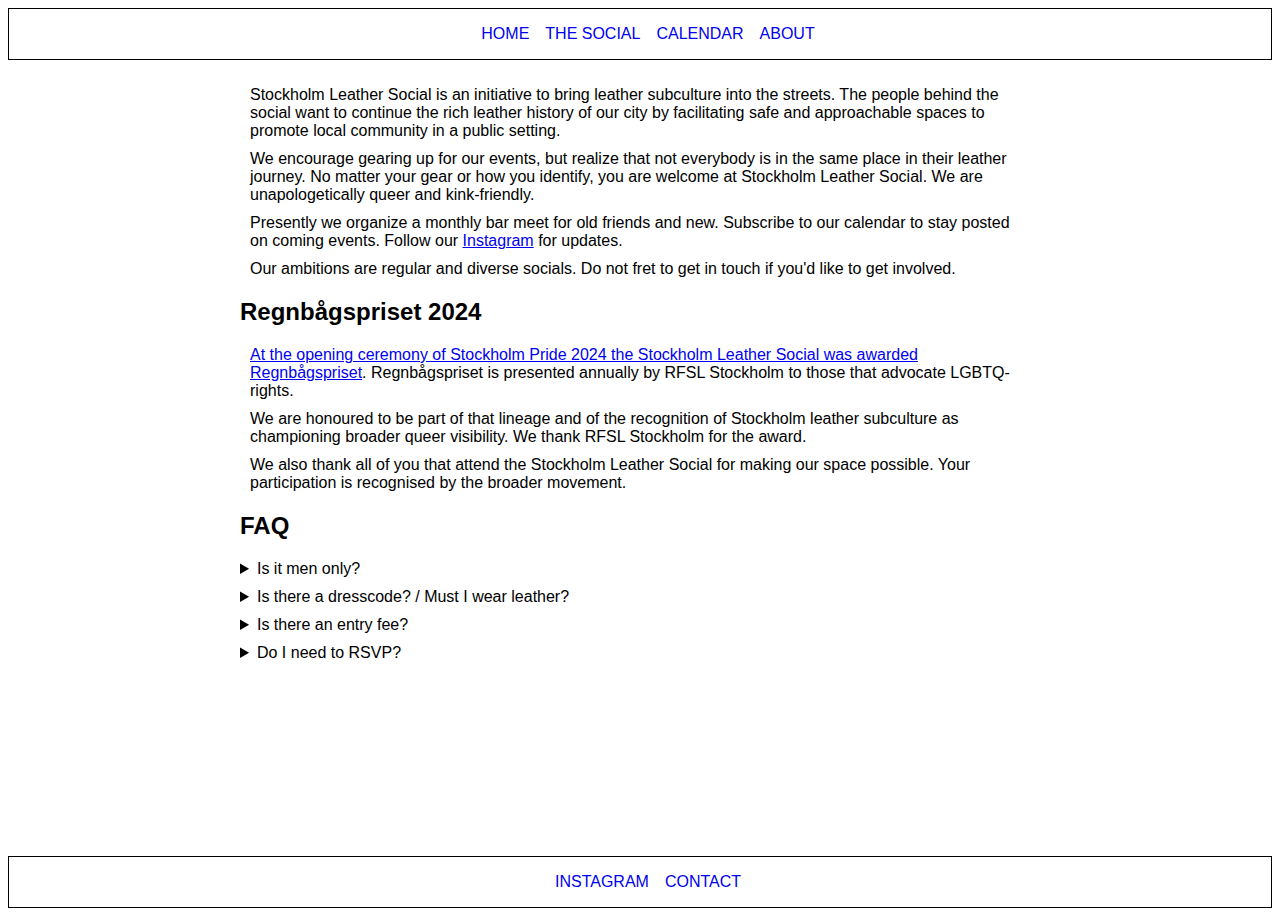
==== about.html @ dc2e8f12 "Document award" ====
<!DOCTYPE html>
<html lang="en">

  <head>
    <!-- Google tag (gtag.js) -->
    <script async src="https://www.googletagmanager.com/gtag/js?id=G-3WNNQEH10R"></script>
    <script>
      window.dataLayer = window.dataLayer || [];
      function gtag(){dataLayer.push(arguments);}
      gtag('js', new Date());

      gtag('config', 'G-3WNNQEH10R');
    </script>
    <meta name="viewport" content="width=device-width, initial-scale=1.0">
    <title>About</title>
    <link rel="stylesheet" href="style.css">
  </head>

  <body>
    <div class="container">
      <header>
        <a href="index.html" class="uppercase">Home</a>
	<a href="social.html" class="uppercase">The Social</a>
        <a href="calendar.html" class="uppercase">Calendar</a>
        <a href="about.html" class="uppercase">About</a>
      </header>
      <main>
        <p>Stockholm Leather Social is an initiative to bring leather subculture into the streets. The people behind the social want to continue the rich leather history of our city by facilitating safe and approachable spaces to promote local community in a public setting.</p>

        <p>We encourage gearing up for our events, but realize that not everybody is in the same place in their leather journey. No matter your gear or how you identify, you are welcome at Stockholm Leather Social. We are unapologetically queer and kink-friendly.</p>

        <p>Presently we organize a monthly bar meet for old friends and new. Subscribe to our calendar to stay posted on coming events. Follow our <a href="https://instagram.com/stockholm.leather.social">Instagram</a> for updates.</p>

        <p>Our ambitions are regular and diverse socials. Do not fret to get in touch if you'd like to get involved.</p>

        <h2>Regnbågspriset 2024</h2>

	<p><a href="https://rfslstockholm.se/vinnarna-av-regnbagspriset-gamla-hjaltars-pris-och-rosa-tisteln-2024-presenterade/">At the opening ceremony of Stockholm Pride 2024 the Stockholm Leather Social was awarded Regnbågspriset</a>. Regnbågspriset is presented annually by RFSL Stockholm to those that advocate LGBTQ-rights.</p>

	<p>We are honoured to be part of that lineage and of the recognition of Stockholm leather subculture as championing broader queer visibility. We thank RFSL Stockholm for the award.</p>

	<p>We also thank all of you that attend the Stockholm Leather Social for making our space possible. Your participation is recognised by the broader movement.</p>

        <h2>FAQ</h2>

        <p>
          <details>
            <summary align="left">Is it men only?</summary>
            <div>
              No. All genders welcome.
            </div>
          </details>
        </p>

        <p>
          <details>
            <summary>Is there a dresscode? / Must I wear leather?</summary>
            <div>
              No, but gearing up is always appreciated.
            </div>
          </details>
        </p>

        <p>
          <details>
            <summary>Is there an entry fee?</summary>
            <div>
              No.
            </div>
          </details>
        </p>

        <p>
          <details>
            <summary>Do I need to RSVP?</summary>
            <div>
              No.
            </div>
          </details>
        </p>

      </main>
      <footer>
        <a href="https://instagram.com/stockholm.leather.social">INSTAGRAM</a>
	<a href="mailto:Stockholm.Leather.Social@gmail.com">CONTACT</a>
      </footer>
  </body>

</html>
---- style.css ----
html,
body {
    font-family: Helvetica, monospace;
}

.container {
    display: flex;
    flex-direction: column;
    height: 100vh;
}

header {
    border: 1px solid black;
    display: flex;
    justify-content: center;
    padding-top: 1rem;
    padding-bottom: 1rem;
}

header a {
    margin-left: 1rem;
    text-decoration: none;
}

main {
    max-width: 800px;
    margin: 0 auto;
    flex-grow: 1;
    padding: 1rem;
}

footer {
    display: flex;
    justify-content: center;
    border: 1px solid black;
    padding-top: 1rem;
    padding-bottom: 1rem;
}

footer a {
    margin-left: 1rem;
    text-decoration: none;
}

.uppercase {
    text-transform: uppercase;
}

p.loose {
    line-height: 1.5;
}


main.centerbox {
    display: flex;
    flex-direction: column;
    align-items: center;
    justify-content: center;
}

.index-title {
    margin-bottom: 0px;
    margin-top: 0px;
}

p {
    margin: 10px;
}
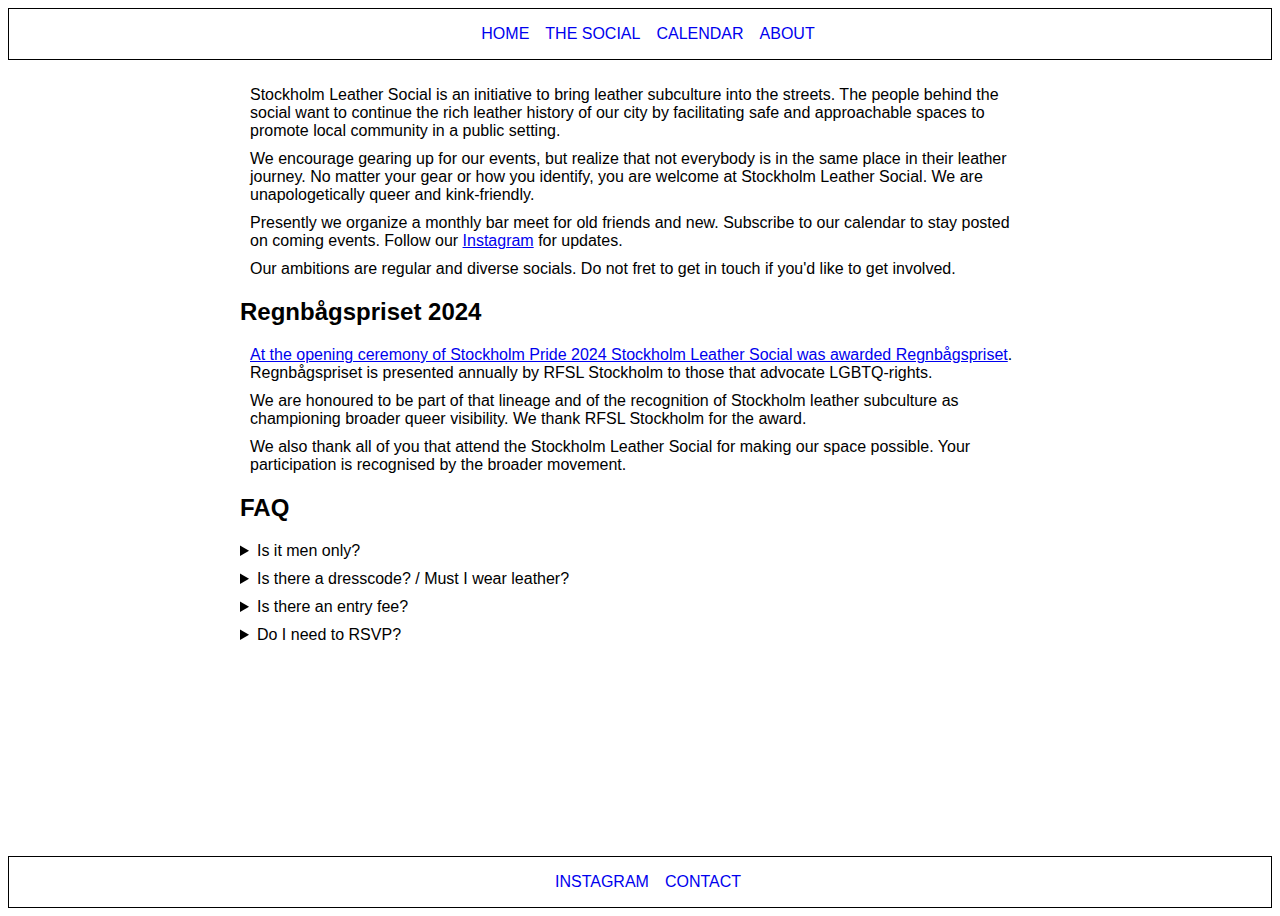
==== commit a90a9269: "Improve phrasing" ====
--- a/about.html
+++ b/about.html
@@ -35,7 +35,7 @@
 
         <h2>Regnbågspriset 2024</h2>
 
-	<p><a href="https://rfslstockholm.se/vinnarna-av-regnbagspriset-gamla-hjaltars-pris-och-rosa-tisteln-2024-presenterade/">At the opening ceremony of Stockholm Pride 2024 the Stockholm Leather Social was awarded Regnbågspriset</a>. Regnbågspriset is presented annually by RFSL Stockholm to those that advocate LGBTQ-rights.</p>
+	<p><a href="https://rfslstockholm.se/vinnarna-av-regnbagspriset-gamla-hjaltars-pris-och-rosa-tisteln-2024-presenterade/">At the opening ceremony of Stockholm Pride 2024 Stockholm Leather Social was awarded Regnbågspriset</a>. Regnbågspriset is presented annually by RFSL Stockholm to those that advocate LGBTQ-rights.</p>
 
 	<p>We are honoured to be part of that lineage and of the recognition of Stockholm leather subculture as championing broader queer visibility. We thank RFSL Stockholm for the award.</p>
 
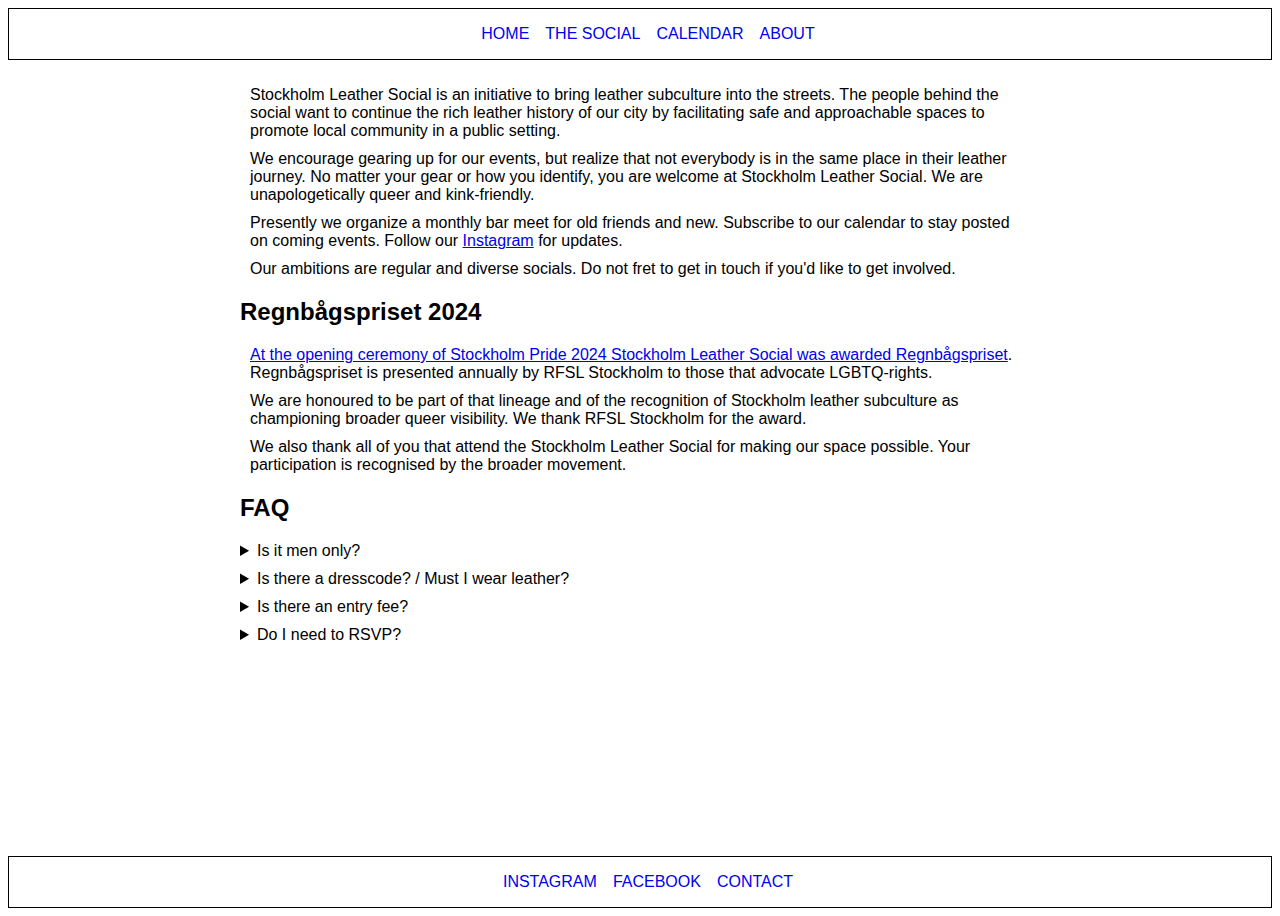
==== commit b9018d6c: "Add Facebook link" ====
--- a/about.html
+++ b/about.html
@@ -82,6 +82,7 @@
       </main>
       <footer>
         <a href="https://instagram.com/stockholm.leather.social">INSTAGRAM</a>
+	<a href="https://www.facebook.com/share/YsNa6vUq5jigANNo/">FACEBOOK</a>
 	<a href="mailto:Stockholm.Leather.Social@gmail.com">CONTACT</a>
       </footer>
   </body>
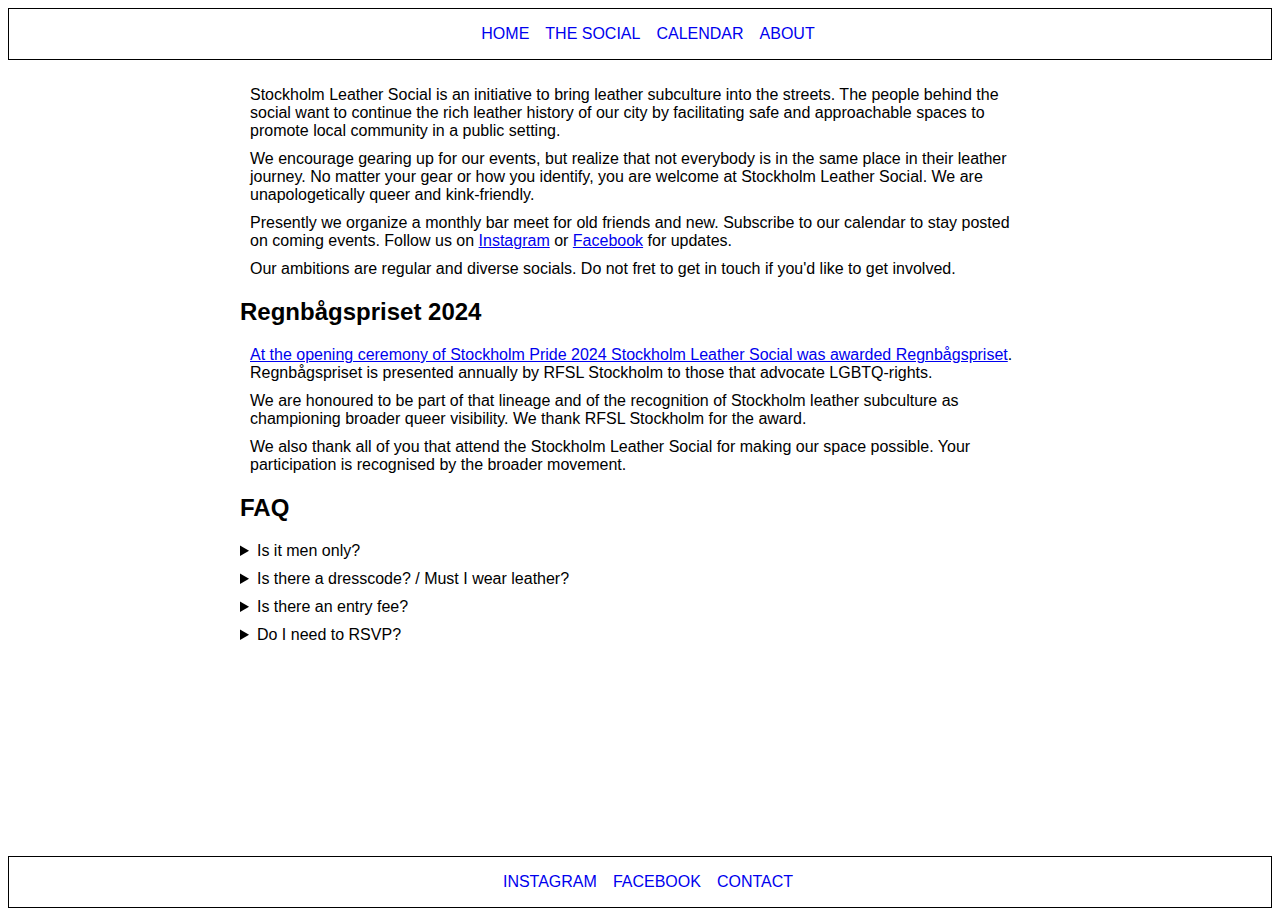
==== commit ded6aa6e: "Promote Facebook to first-class citizen (ugh)" ====
--- a/about.html
+++ b/about.html
@@ -29,7 +29,7 @@
 
         <p>We encourage gearing up for our events, but realize that not everybody is in the same place in their leather journey. No matter your gear or how you identify, you are welcome at Stockholm Leather Social. We are unapologetically queer and kink-friendly.</p>
 
-        <p>Presently we organize a monthly bar meet for old friends and new. Subscribe to our calendar to stay posted on coming events. Follow our <a href="https://instagram.com/stockholm.leather.social">Instagram</a> for updates.</p>
+        <p>Presently we organize a monthly bar meet for old friends and new. Subscribe to our calendar to stay posted on coming events. Follow us on <a href="https://instagram.com/stockholm.leather.social">Instagram</a> or <a href="https://www.facebook.com/share/YsNa6vUq5jigANNo/">Facebook</a> for updates.</p>
 
         <p>Our ambitions are regular and diverse socials. Do not fret to get in touch if you'd like to get involved.</p>
 
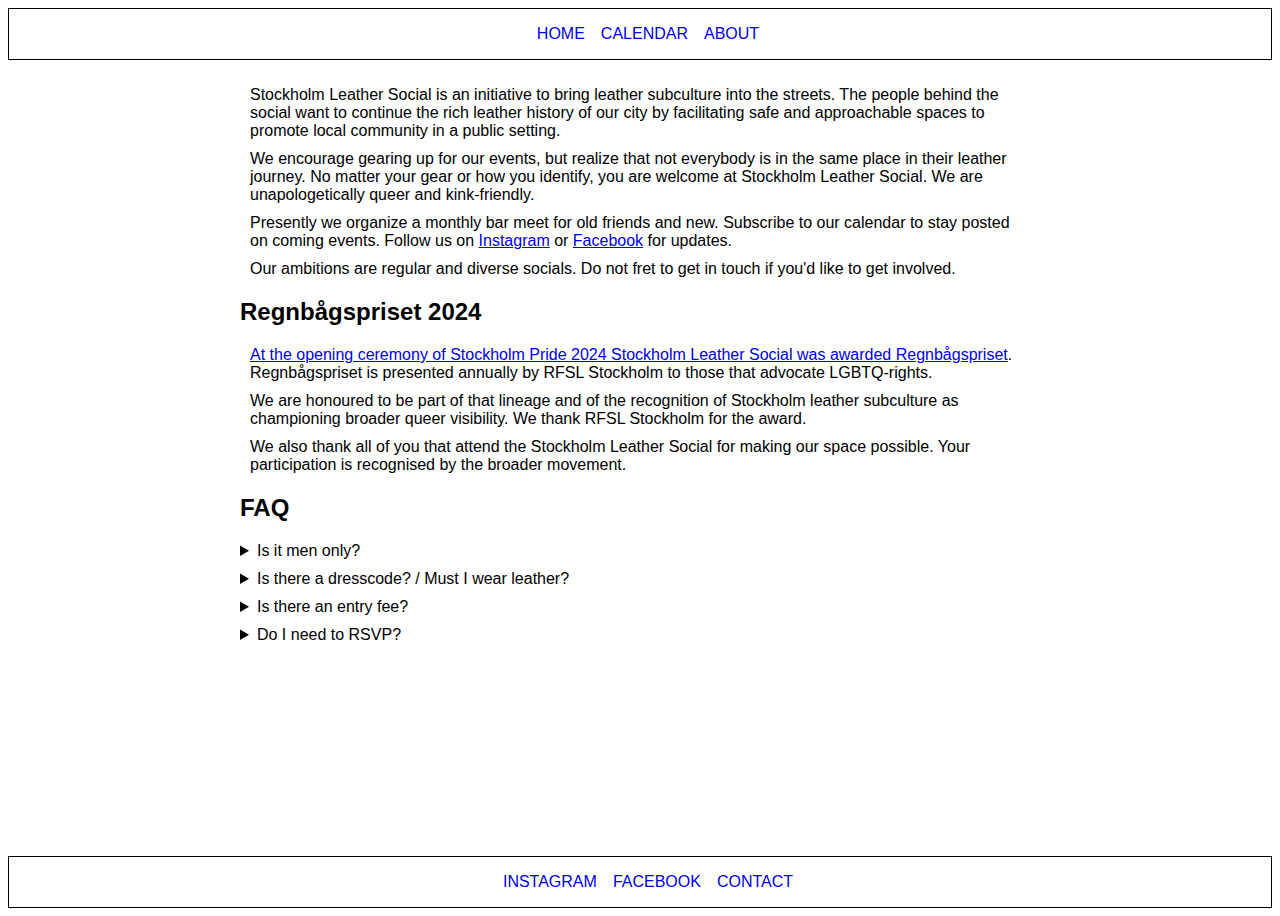
==== commit b59f1e43: "Remove needless page" ====
--- a/about.html
+++ b/about.html
@@ -20,7 +20,6 @@
     <div class="container">
       <header>
         <a href="index.html" class="uppercase">Home</a>
-	<a href="social.html" class="uppercase">The Social</a>
         <a href="calendar.html" class="uppercase">Calendar</a>
         <a href="about.html" class="uppercase">About</a>
       </header>
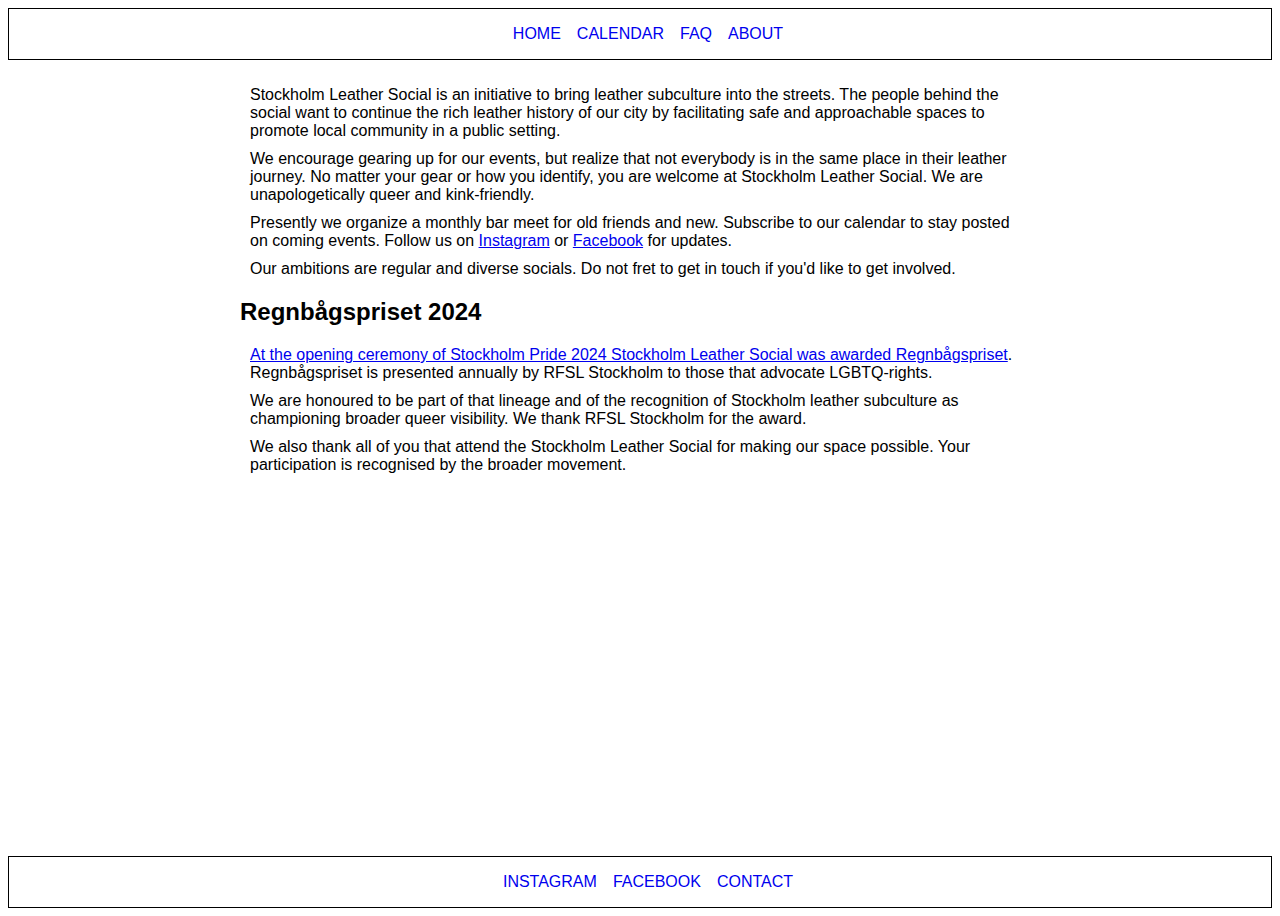
==== commit 9cfdb991: "Extend FAQ" ====
--- a/about.html
+++ b/about.html
@@ -21,6 +21,7 @@
       <header>
         <a href="index.html" class="uppercase">Home</a>
         <a href="calendar.html" class="uppercase">Calendar</a>
+	<a href="faq.html" class="uppercase">FAQ</a>
         <a href="about.html" class="uppercase">About</a>
       </header>
       <main>
@@ -40,44 +41,6 @@
 
 	<p>We also thank all of you that attend the Stockholm Leather Social for making our space possible. Your participation is recognised by the broader movement.</p>
 
-        <h2>FAQ</h2>
-
-        <p>
-          <details>
-            <summary align="left">Is it men only?</summary>
-            <div>
-              No. All genders welcome.
-            </div>
-          </details>
-        </p>
-
-        <p>
-          <details>
-            <summary>Is there a dresscode? / Must I wear leather?</summary>
-            <div>
-              No, but gearing up is always appreciated.
-            </div>
-          </details>
-        </p>
-
-        <p>
-          <details>
-            <summary>Is there an entry fee?</summary>
-            <div>
-              No.
-            </div>
-          </details>
-        </p>
-
-        <p>
-          <details>
-            <summary>Do I need to RSVP?</summary>
-            <div>
-              No.
-            </div>
-          </details>
-        </p>
-
       </main>
       <footer>
         <a href="https://instagram.com/stockholm.leather.social">INSTAGRAM</a>
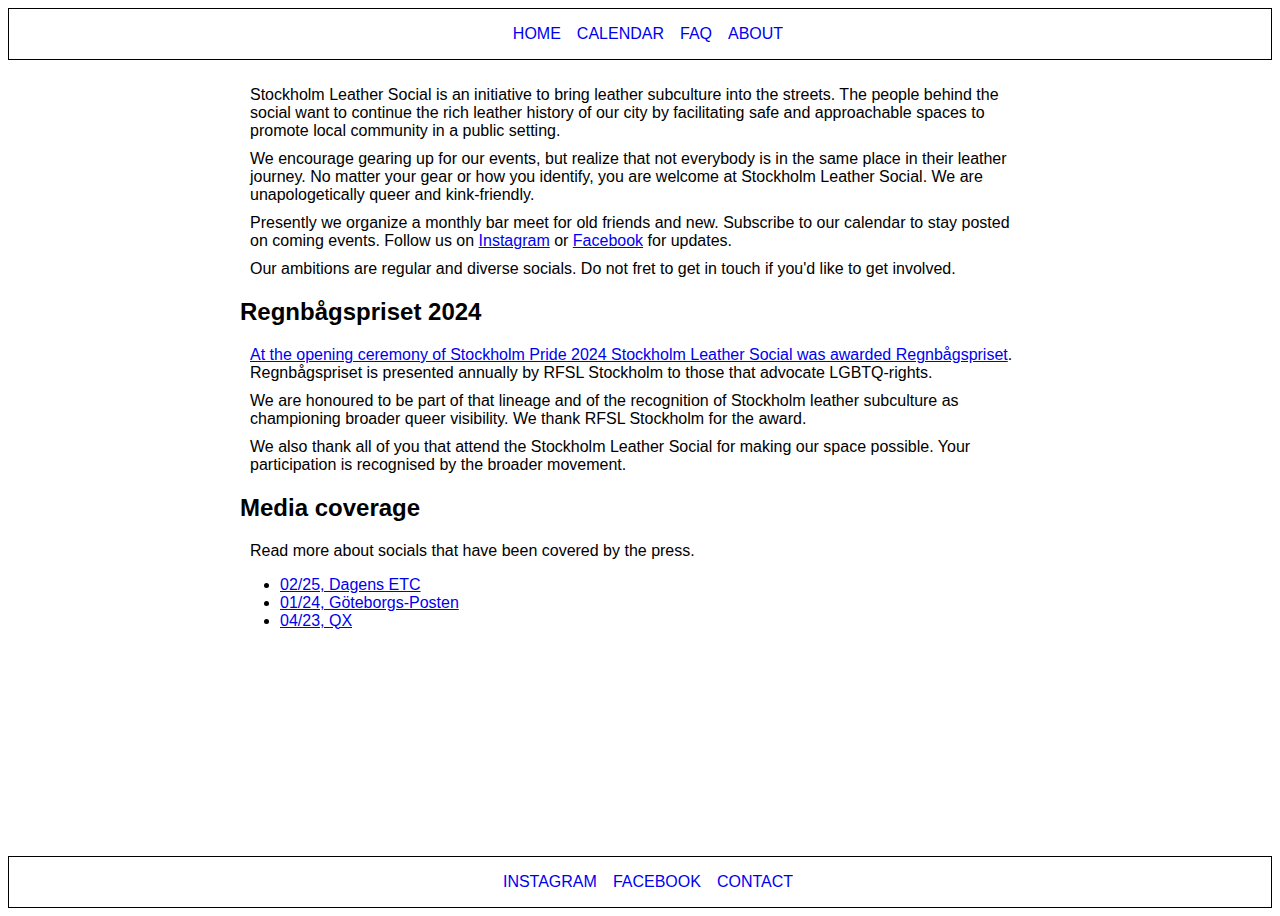
==== commit 3440335e: "Add further reading" ====
--- a/about.html
+++ b/about.html
@@ -41,6 +41,16 @@
 
 	<p>We also thank all of you that attend the Stockholm Leather Social for making our space possible. Your participation is recognised by the broader movement.</p>
 
+        <h2>Media coverage</h2>
+
+	<p>Read more about socials that have been covered by the press.</p>	
+	
+	<ul>
+	  <li><a href="https://www.etc.se/inrikes/han-vill-att-laederboegarna-ska-ta-oever-gatorna">02/25, Dagens ETC</a></li>
+	  <li><a href="https://www.gp.se/43bff179-25ea-4e48-a339-7c96c5359058">01/24, Göteborgs-Posten</a></li>
+	  <li><a href="https://www.qx.se/livsstil/livet/248149/eric-startade-sociala-ladertraffar-laderbogens-blotta-narvaro-ar-en-protesthandling/">04/23, QX</a></li>
+	</ul>
+	
       </main>
       <footer>
         <a href="https://instagram.com/stockholm.leather.social">INSTAGRAM</a>
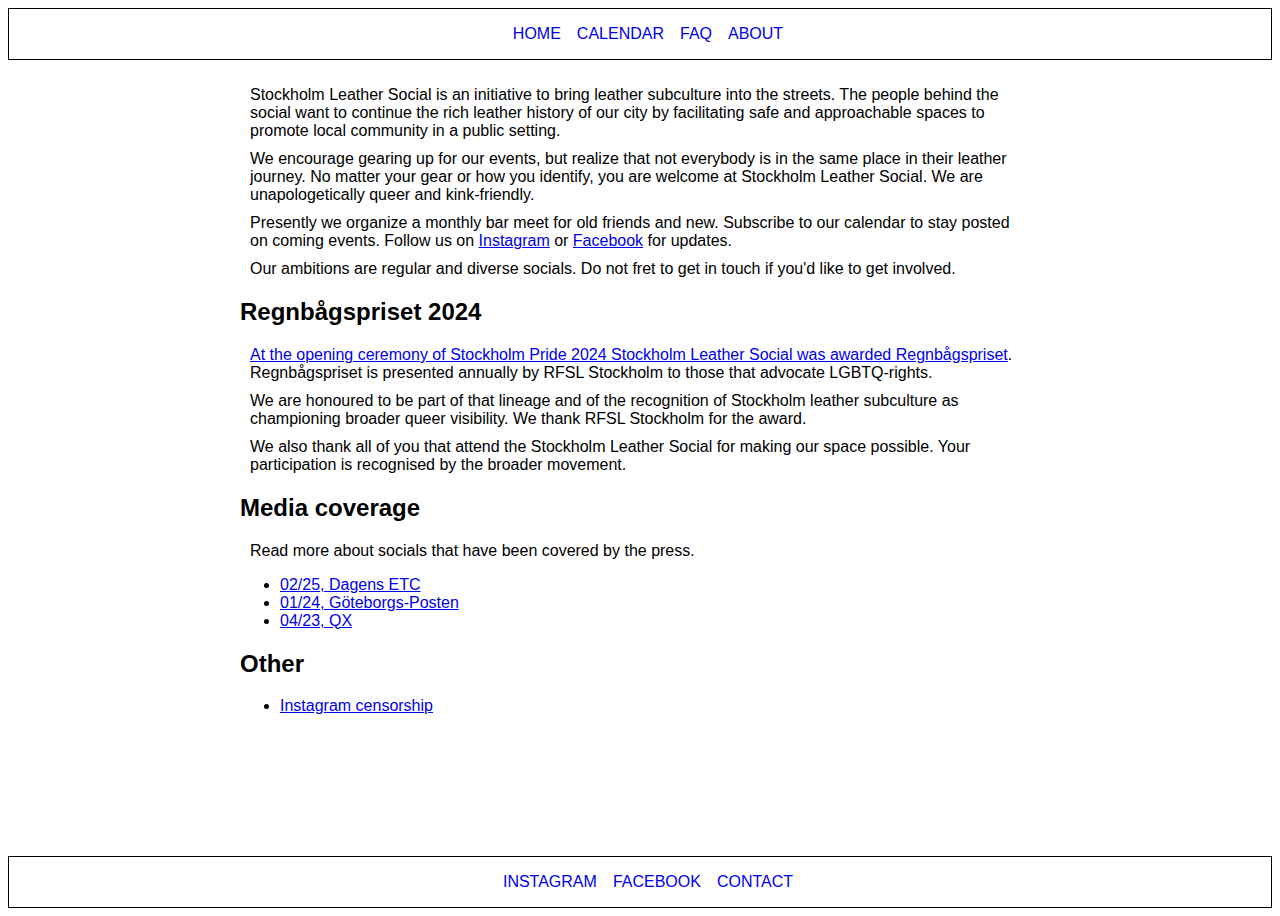
==== commit 5540638f: "Add additional links" ====
--- a/about.html
+++ b/about.html
@@ -50,6 +50,12 @@
 	  <li><a href="https://www.gp.se/43bff179-25ea-4e48-a339-7c96c5359058">01/24, Göteborgs-Posten</a></li>
 	  <li><a href="https://www.qx.se/livsstil/livet/248149/eric-startade-sociala-ladertraffar-laderbogens-blotta-narvaro-ar-en-protesthandling/">04/23, QX</a></li>
 	</ul>
+
+	<h2>Other</h2>
+
+	<ul>
+	  <li><a href="https://www.qx.se/samhalle/262319/det-ar-en-slags-digital-munkavel-stockholm-leather-social-om-att-censureras-av-instagram/">Instagram censorship</a></li>
+	</ul>
 	
       </main>
       <footer>
